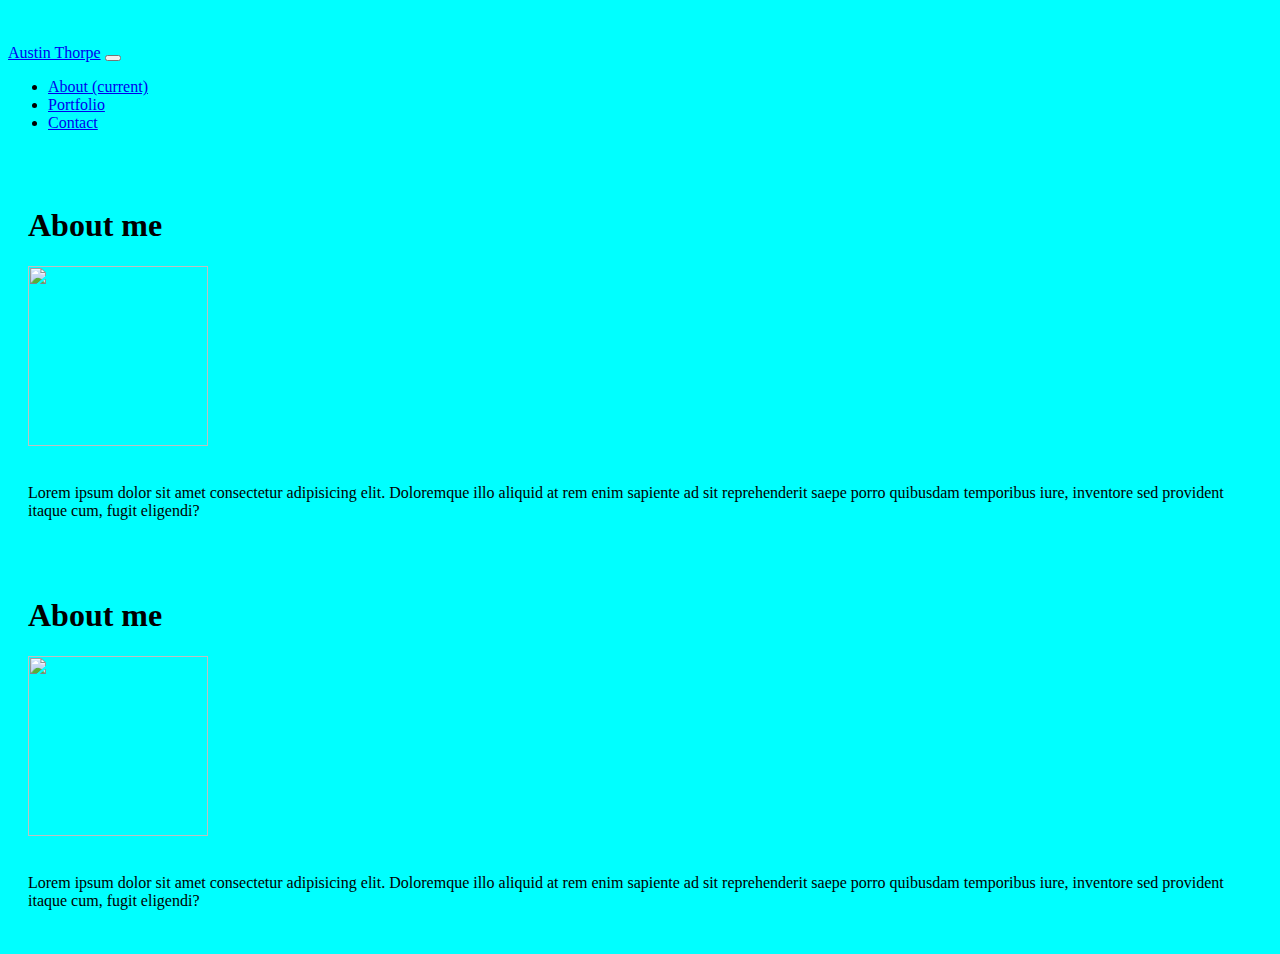
==== index.html @ 5074007e "add portfolio" ====
<!DOCTYPE html>
<html lang="en">

<head>
    <meta charset="UTF-8" />
    <meta name="viewport" content="width=device-width, initial-scale=1.0" />
    <title>Document</title>
    <link rel="stylesheet" href="https://stackpath.bootstrapcdn.com/bootstrap/4.5.0/css/bootstrap.min.css"
        integrity="sha384-9aIt2nRpC12Uk9gS9baDl411NQApFmC26EwAOH8WgZl5MYYxFfc+NcPb1dKGj7Sk" crossorigin="anonymous" />
    <script src="https://code.jquery.com/jquery-3.5.1.slim.min.js"
        integrity="sha384-DfXdz2htPH0lsSSs5nCTpuj/zy4C+OGpamoFVy38MVBnE+IbbVYUew+OrCXaRkfj"
        crossorigin="anonymous"></script>
    <script src="https://cdn.jsdelivr.net/npm/popper.js@1.16.0/dist/umd/popper.min.js"
        integrity="sha384-Q6E9RHvbIyZFJoft+2mJbHaEWldlvI9IOYy5n3zV9zzTtmI3UksdQRVvoxMfooAo"
        crossorigin="anonymous"></script>
    <script src="https://stackpath.bootstrapcdn.com/bootstrap/4.5.0/js/bootstrap.min.js"
        integrity="sha384-OgVRvuATP1z7JjHLkuOU7Xw704+h835Lr+6QL9UvYjZE3Ipu6Tp75j7Bh/kR0JKI"
        crossorigin="anonymous"></script>


    <link rel="stylesheet" href="index.css" />

</head>

<body>
    <br>
    <br>
    <!--start nav-->
    <nav class="navbar navbar-expand-lg navbar-light bg-light">
        <a class="navbar-brand" href="#">Austin Thorpe</a>
        <button class="navbar-toggler" type="button" data-toggle="collapse" data-target="#navbarNavDropdown"
            aria-controls="navbarNavDropdown" aria-expanded="false" aria-label="Toggle navigation">
            <span class="navbar-toggler-icon"></span>
        </button>
        <div class="collapse navbar-collapse" id="navbarNavDropdown">
            <div class="mr-auto"></div>
            <ul class="navbar-nav">
                <li class="nav-item active">
                    <a class="nav-link" href="index.html">About <span class="sr-only">(current)</span></a>
                </li>
                <li class="nav-item">
                    <a class="nav-link" href="portfolio/portfolio.html">Portfolio</a>
                </li>
                <li class="nav-item">
                    <a class="nav-link" href="contact/contact.html">Contact</a>
                </li>

        </div>

        </div>
        </li>
        </ul>
        </div>
    </nav>
    <!-- end nav-->
    <br>


    <div class="container">
        <div class="row">
            <div class="col-md-8">
                <div class="page-header">
                    <h1>About me</h1>
                </div>
                <div class="row">
                    <div class="col-md-3">
                        <img src="/assets/img/programmer-1653351_1280.webp" width="180px" height="180px
                alt=""
              />
            </div>
            <div class=" col-md-12">
                        <br>
                        <p>
                            Lorem ipsum dolor sit amet consectetur adipisicing elit.
                            Doloremque illo aliquid at rem enim sapiente ad sit
                            reprehenderit saepe porro quibusdam temporibus iure, inventore
                            sed provident itaque cum, fugit eligendi?
                        </p>
                    </div>
                </div>
            </div>
        </div>
    </div>
    <div class="container">
        <div class="row">
            <div class="col-md-8">
                <div class="page-header">
                    <h1>About me</h1>
                </div>
                <div class="row">
                    <div class="col-md-3">
                        <img src="/assets/img/programmer-1653351_1280.webp" width="180px" height="180px
                    alt=""
                  />
                </div>
                <div class=" col-md-12">
                        <br>
                        <p>
                            Lorem ipsum dolor sit amet consectetur adipisicing elit.
                            Doloremque illo aliquid at rem enim sapiente ad sit
                            reprehenderit saepe porro quibusdam temporibus iure, inventore
                            sed provident itaque cum, fugit eligendi?
                        </p>
                    </div>
                </div>
            </div>
        </div>
    </div>
</body>

</html>
---- index.css ----
body {
  background-color: aqua;
}
.container {
  padding-left: 20px;
  padding-top: 20px;
  padding-right: 20px;
  padding-bottom: 20px;
}
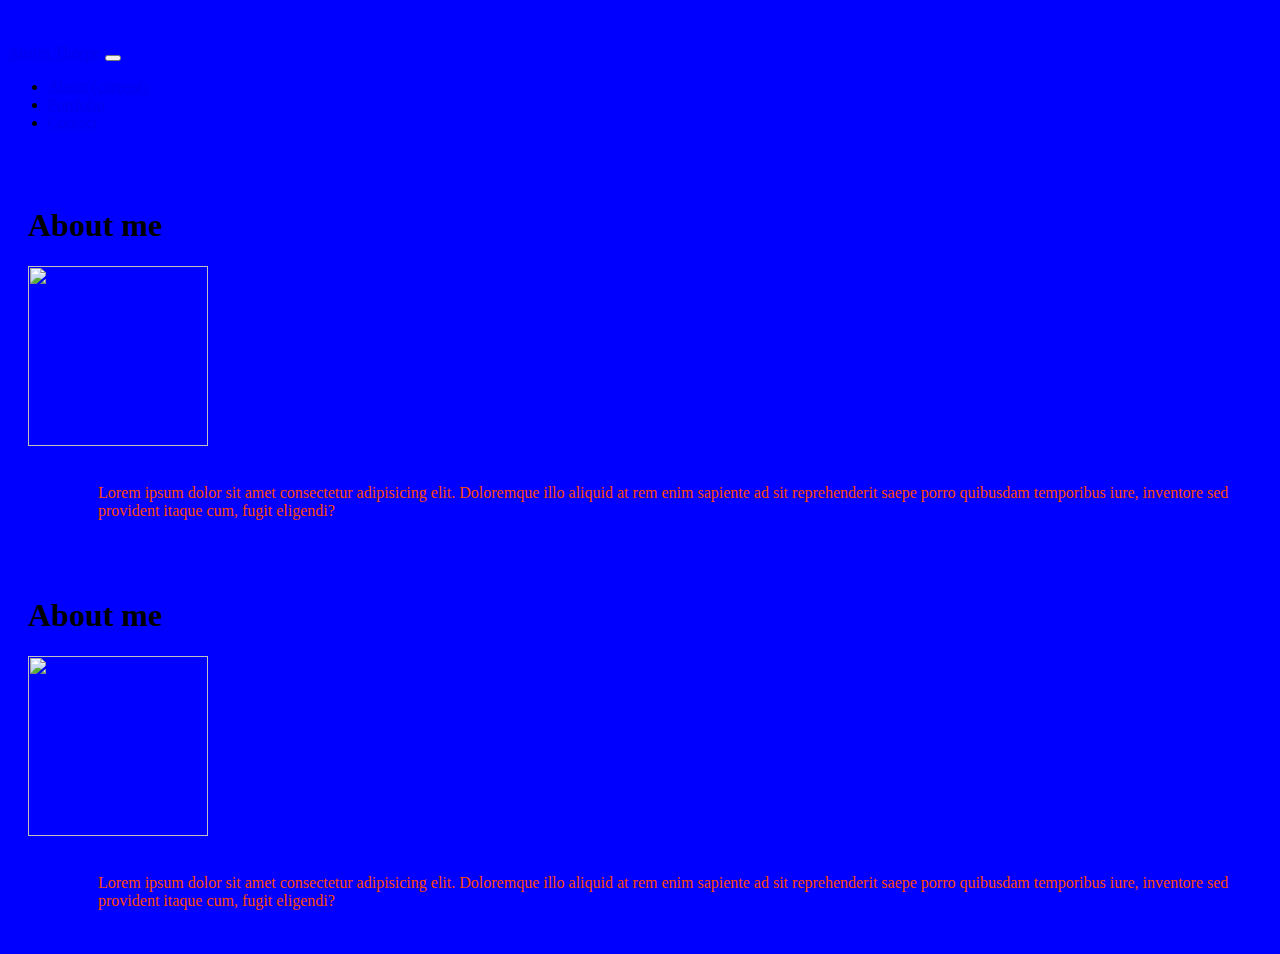
==== commit 6a5fa198: "potfolio" ====
--- a/index.html
+++ b/index.html
@@ -91,7 +91,7 @@
                     <div class="col-md-3">
                         <img src="/assets/img/programmer-1653351_1280.webp" width="180px" height="180px
                     alt=""
-                  />
+        />
                 </div>
                 <div class=" col-md-12">
                         <br>
--- a/index.css
+++ b/index.css
@@ -1,5 +1,5 @@
 body {
-  background-color: aqua;
+  background-color: blue;
 }
 .container {
   padding-left: 20px;
@@ -7,3 +7,16 @@
   padding-right: 20px;
   padding-bottom: 20px;
 }
+
+.background-portfolio {
+  background-color: blue;
+}
+p {
+  color: orangered;
+  padding-left: 70px;
+}
+.github {
+  color: orangered;
+  text-align: center;
+  padding-left: 70px;
+}
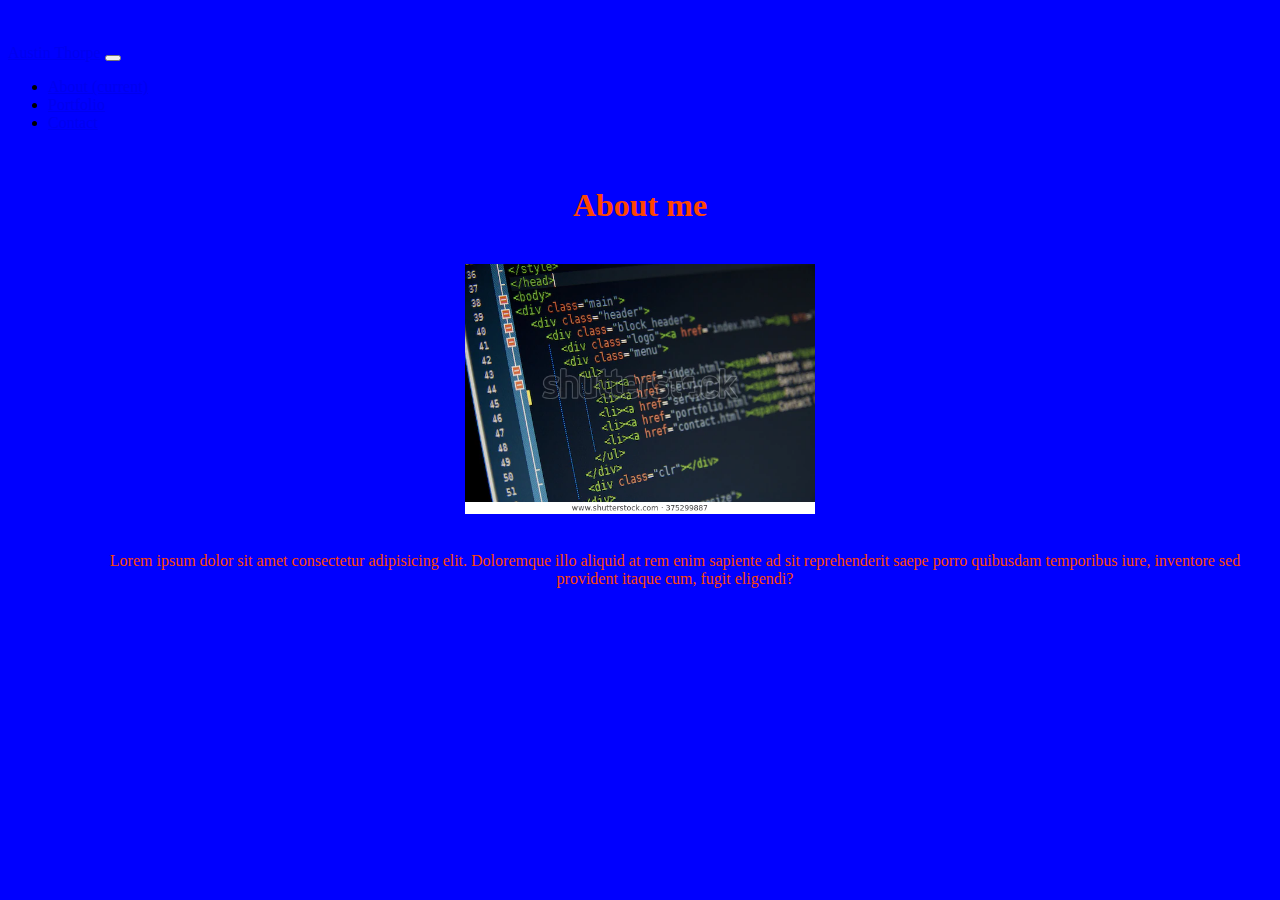
==== commit bb198c5c: "port" ====
--- a/index.html
+++ b/index.html
@@ -58,40 +58,20 @@
 
     <div class="container">
         <div class="row">
-            <div class="col-md-8">
+            <div class="col-md-6">
                 <div class="page-header">
                     <h1>About me</h1>
                 </div>
-                <div class="row">
-                    <div class="col-md-3">
-                        <img src="/assets/img/programmer-1653351_1280.webp" width="180px" height="180px
-                alt=""
-              />
-            </div>
-            <div class=" col-md-12">
-                        <br>
-                        <p>
-                            Lorem ipsum dolor sit amet consectetur adipisicing elit.
-                            Doloremque illo aliquid at rem enim sapiente ad sit
-                            reprehenderit saepe porro quibusdam temporibus iure, inventore
-                            sed provident itaque cum, fugit eligendi?
-                        </p>
-                    </div>
-                </div>
-            </div>
-        </div>
-    </div>
-    <div class="container">
-        <div class="row">
-            <div class="col-md-8">
-                <div class="page-header">
-                    <h1>About me</h1>
-                </div>
-                <div class="row">
-                    <div class="col-md-3">
-                        <img src="/assets/img/programmer-1653351_1280.webp" width="180px" height="180px
-                    alt=""
-        />
+                <br>
+                <div class="row-12">
+
+                    <div class="col-md-12">
+
+                        <img src="html5-main-menu-code-editor-600w-375299887.webp" width="350px" height="250px
+                        
+                alt="">
+                
+
                 </div>
                 <div class=" col-md-12">
                         <br>
@@ -106,6 +86,7 @@
             </div>
         </div>
     </div>
+
 </body>
 
 </html>--- a/index.css
+++ b/index.css
@@ -2,10 +2,8 @@
   background-color: blue;
 }
 .container {
-  padding-left: 20px;
-  padding-top: 20px;
-  padding-right: 20px;
-  padding-bottom: 20px;
+  text-align: center;
+  
 }
 
 .background-portfolio {
@@ -14,9 +12,27 @@
 p {
   color: orangered;
   padding-left: 70px;
+  
+  
+  
 }
 .github {
   color: orangered;
+  text-align: left;
+}
+  
+
+
+.images {
+  padding-bottom: 200px;
   text-align: center;
-  padding-left: 70px;
 }
+h1 {
+  color: orangered;
+}
+.git{
+  color: orangered;
+  padding-bottom: 10px;
+  text-align: center;
+}
+
